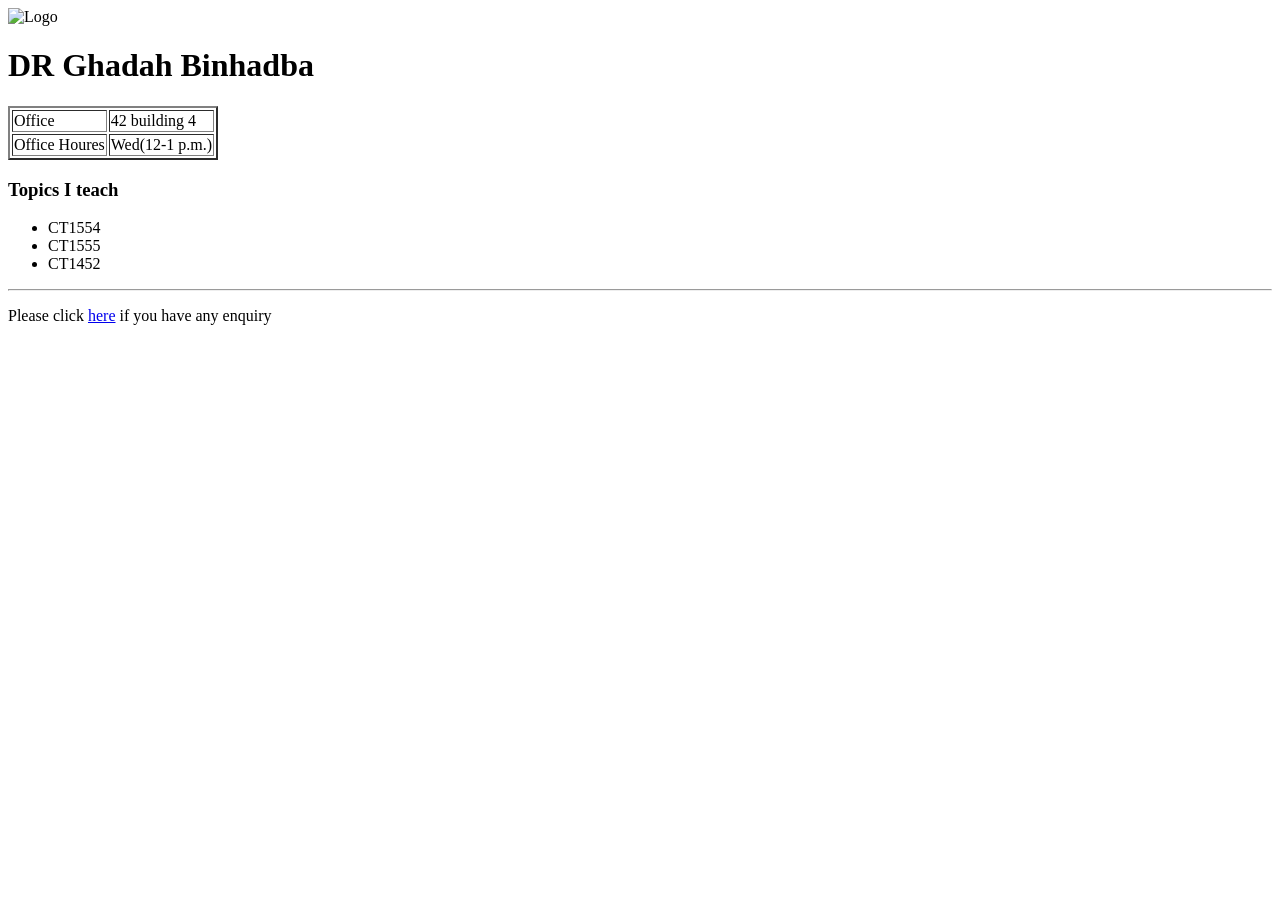
==== index.html @ 8061646a "Add files via upload" ====
<!DOCTYPE html>
<html>
<head>
    <title>Lab 1</title>
</head>
<body>

    <!-- A picture named "logo.png", width 60 and height 80 -->
    <img src="logo.jpg" width="60" height="80" alt="Logo">

    <!-- A header 1: "Dr Ghadah Binhadba" -->
    <h1>DR Ghadah Binhadba</h1>

    <!-- A table with 2 rows and border is 2 -->
    <table border="2">
        <tr>
            <td>Office</td>
            <td>42 building 4</td>
        </tr>
        <tr>
            <td>Office Houres</td>
            <td>Wed(12-1 p.m.)</td>
        </tr>
    </table>

    <!-- A h3 text: "Topics I teach" -->
    <h3>Topics I teach</h3>

    <!-- A list of three unordered items -->
    <ul>
        <li>CT1554</li>
        <li>CT1555</li>
        <li>CT1452</li>
    </ul>

    <!-- A horizontal line -->
    <hr>

    <!-- A paragraph with a clickable word "here" linked to the email -->
    <p>Please click <a href="mailto:galhadba@ksu.edu.sa">here</a> if you have any enquiry</p>

</body>
</html>
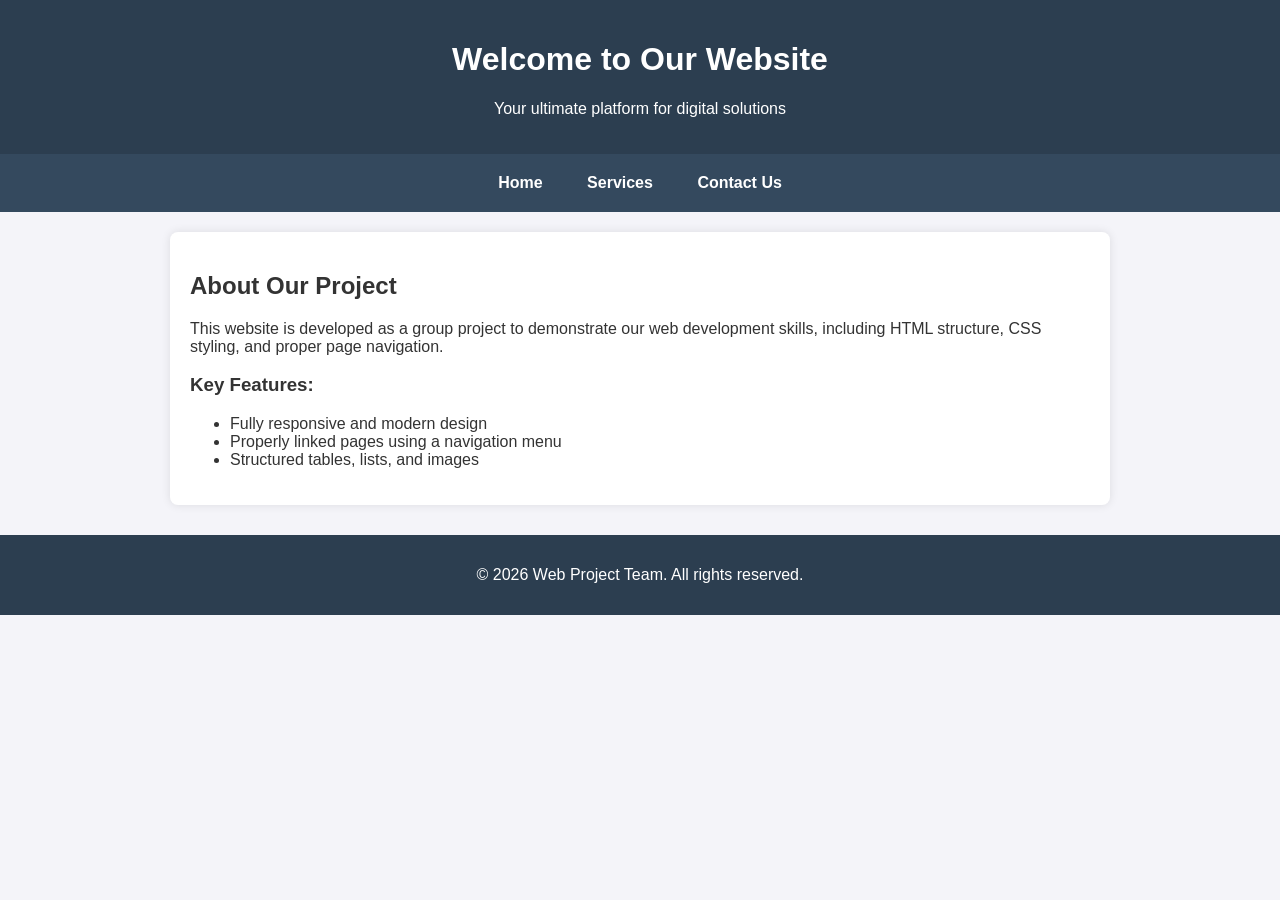
==== commit bb693ed9: "Add files via upload" ====
--- a/index.html
+++ b/index.html
@@ -1,43 +1,39 @@
 <!DOCTYPE html>
-<html>
+<html lang="en">
 <head>
-    <title>Lab 1</title>
+    <meta charset="UTF-8">
+    <meta name="viewport" content="width=device-width, initial-scale=1.0">
+    <title>Home Page - Web Project</title>
+    <link rel="stylesheet" href="style.css">
 </head>
 <body>
 
-    <!-- A picture named "logo.png", width 60 and height 80 -->
-    <img src="logo.jpg" width="60" height="80" alt="Logo">
+    <header>
+        <h1>Welcome to Our Website</h1>
+        <p>Your ultimate platform for digital solutions</p>
+    </header>
 
-    <!-- A header 1: "Dr Ghadah Binhadba" -->
-    <h1>DR Ghadah Binhadba</h1>
+    <nav>
+        <a href="index.html">Home</a>
+        <a href="services.html">Services</a>
+        <a href="contact.html">Contact Us</a>
+    </nav>
 
-    <!-- A table with 2 rows and border is 2 -->
-    <table border="2">
-        <tr>
-            <td>Office</td>
-            <td>42 building 4</td>
-        </tr>
-        <tr>
-            <td>Office Houres</td>
-            <td>Wed(12-1 p.m.)</td>
-        </tr>
-    </table>
+    <main>
+        <h2>About Our Project</h2>
+        <p>This website is developed as a group project to demonstrate our web development skills, including HTML structure, CSS styling, and proper page navigation.</p>
+        
+        <h3>Key Features:</h3>
+        <ul>
+            <li>Fully responsive and modern design</li>
+            <li>Properly linked pages using a navigation menu</li>
+            <li>Structured tables, lists, and images</li>
+        </ul>
+    </main>
 
-    <!-- A h3 text: "Topics I teach" -->
-    <h3>Topics I teach</h3>
-
-    <!-- A list of three unordered items -->
-    <ul>
-        <li>CT1554</li>
-        <li>CT1555</li>
-        <li>CT1452</li>
-    </ul>
-
-    <!-- A horizontal line -->
-    <hr>
-
-    <!-- A paragraph with a clickable word "here" linked to the email -->
-    <p>Please click <a href="mailto:galhadba@ksu.edu.sa">here</a> if you have any enquiry</p>
+    <footer>
+        <p>&copy; 2026 Web Project Team. All rights reserved.</p>
+    </footer>
 
 </body>
 </html>
--- a/style.css
+++ b/style.css
@@ -0,0 +1,71 @@
+body {
+    font-family: Arial, sans-serif;
+    margin: 0;
+    padding: 0;
+    background-color: #f4f4f9;
+    color: #333;
+}
+
+header {
+    background-color: #2c3e50;
+    color: white;
+    padding: 20px;
+    text-align: center;
+}
+
+nav {
+    background-color: #34495e;
+    padding: 10px;
+    text-align: center;
+}
+
+nav a {
+    color: white;
+    text-decoration: none;
+    padding: 10px 20px;
+    font-weight: bold;
+    display: inline-block;
+}
+
+nav a:hover {
+    background-color: #1abc9c;
+    border-radius: 4px;
+}
+
+main {
+    padding: 20px;
+    max-width: 900px;
+    margin: auto;
+    background: white;
+    box-shadow: 0px 0px 10px rgba(0,0,0,0.1);
+    margin-top: 20px;
+    border-radius: 8px;
+}
+
+table {
+    width: 100%;
+    border-collapse: collapse;
+    margin-top: 15px;
+}
+
+table, th, td {
+    border: 1px solid #ddd;
+}
+
+th, td {
+    padding: 12px;
+    text-align: center;
+}
+
+th {
+    background-color: #2c3e50;
+    color: white;
+}
+
+footer {
+    text-align: center;
+    padding: 15px;
+    background-color: #2c3e50;
+    color: white;
+    margin-top: 30px;
+}
